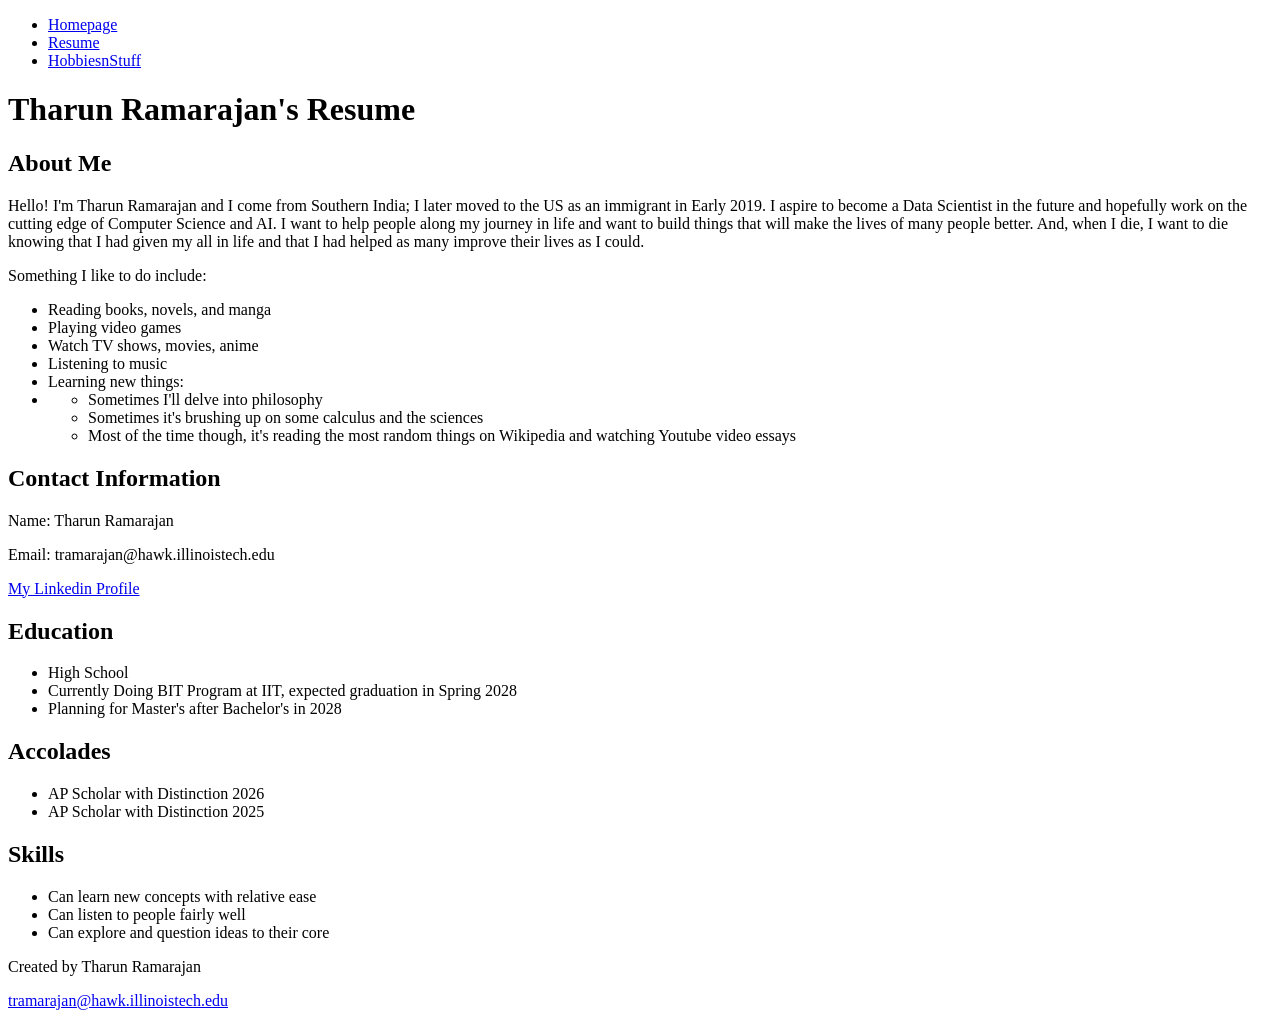
==== page2.html @ cb82a0bd "added project1 files imported project 1 files from project 1 repo" ====
<!DOCTYPE html>
<html lang="en">
  <head>
    <meta charset="utf-8">
    <title>Resume</title>
  </head>

  <body>
    <header>
      <div>
        <ul>
          <li><a href="/Project1/index.html">Homepage</a></li>
          <li><a href="/Project1/page2.html">Resume</a></li>
          <li><a href="/Project1/page3.html">HobbiesnStuff</a></li>
        </ul>
      </div>
      <h1>Tharun Ramarajan's Resume</h1>
    </header>

    <main>
      <section id="about">
        <h2>About Me</h2>
        <p>Hello! I'm Tharun Ramarajan and I come from Southern India; I later moved to the US as an immigrant in Early 2019. I aspire to become a Data Scientist in the future and hopefully work on the cutting edge of Computer Science and AI. I want to help people along my journey in life and want to build things that will make the lives of many people better. And, when I die, I want to die knowing that I had given my all in life and that I had helped as many improve their lives as I could.</p>
        <p>Something I like to do include: </p>
        <ul>
          <li>Reading books, novels, and manga</li>
          <li>Playing video games</li>
          <li>Watch TV shows, movies, anime</li>
          <li>Listening to music</li>
          <li>Learning new things:</li>
          <li>
            <ul>
              <li>Sometimes I'll delve into philosophy</li>
              <li>Sometimes it's brushing up on some calculus and the sciences</li>
              <li>Most of the time though, it's reading the most random things on Wikipedia and watching Youtube video essays</li>
            </ul>
          </li>
        </ul>
      </section>
      <section id="contact">
        <h2>Contact Information</h2>
        <p>Name: Tharun Ramarajan</p>
        <p>Email: tramarajan@hawk.illinoistech.edu</p>
        <p><a href="https://www.linkedin.com/in/tharun-ramarajan-5b37063b8/">My Linkedin Profile</a></p>
      </section>
      <section id="education">
        <h2>Education</h2>
        <ul>
          <li>High School</li>
          <li>Currently Doing BIT Program at IIT, expected graduation in Spring 2028</li>
          <li>Planning for Master's after Bachelor's in 2028</li>
        </ul>
      </section>
      <section id="accolades">
        <h2>Accolades</h2>
        <ul>
          <li>AP Scholar with Distinction 2026</li>
          <li>AP Scholar with Distinction 2025</li>
        </ul>
      </section>
      <section id="skills">
        <h2>Skills</h2>
        <ul>
          <li>Can learn new concepts with relative ease</li>
          <li>Can listen to people fairly well</li>
          <li>Can explore and question ideas to their core</li>
        </ul>
      </section>
    </main>

    <footer>
      <p>Created by Tharun Ramarajan</p>
      <a href="mailto:tramarajan@hawk.illinoistech.edu">tramarajan@hawk.illinoistech.edu</a>
    </footer>
  </body>
</html>
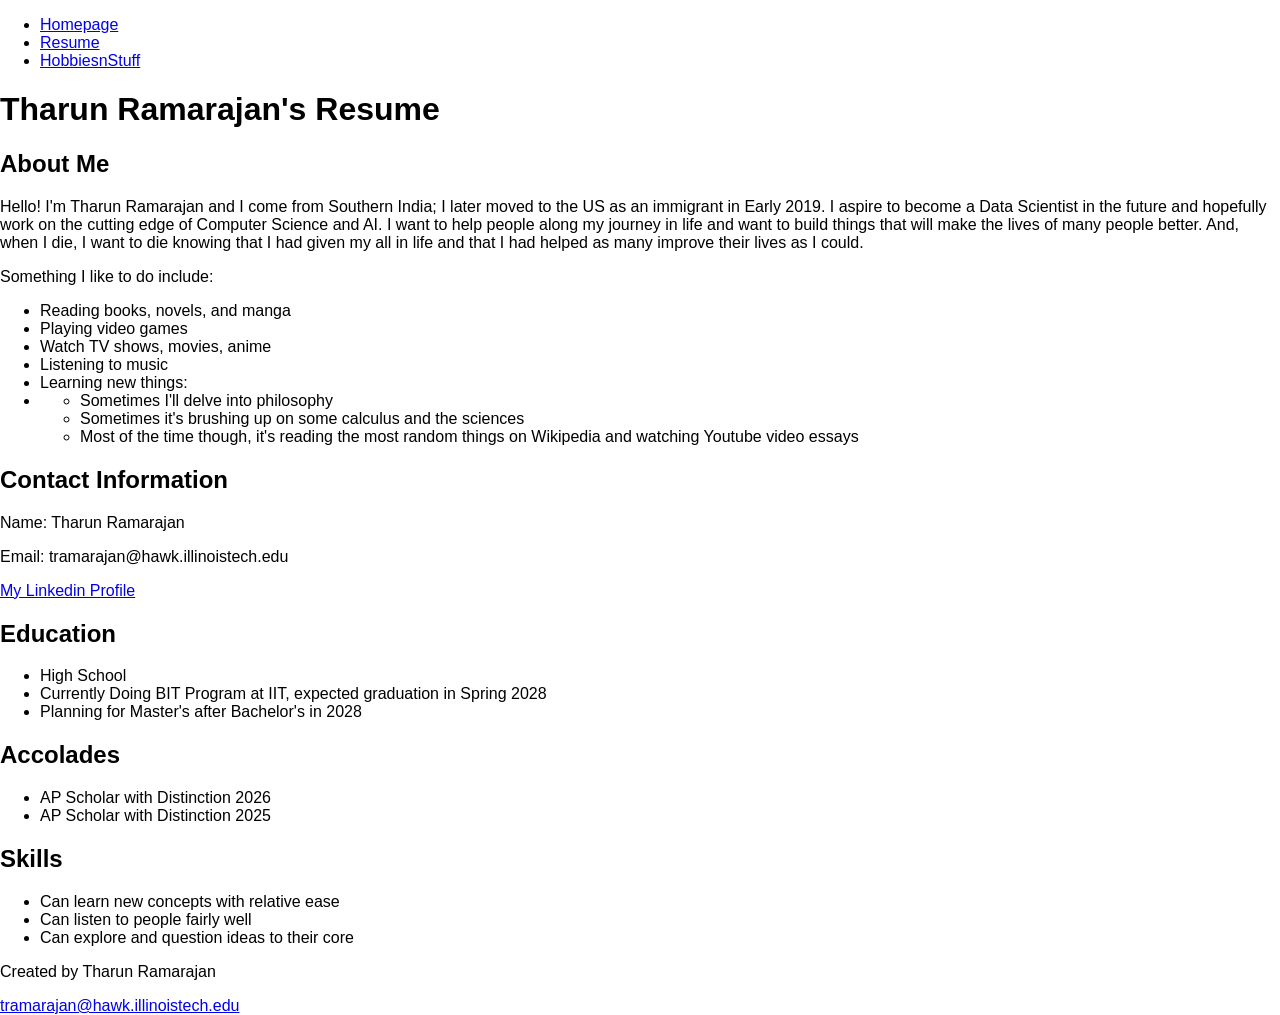
==== commit 05a22e40: "add css reset links added to html to pair css to the html files" ====
--- a/page2.html
+++ b/page2.html
@@ -3,6 +3,8 @@
   <head>
     <meta charset="utf-8">
     <title>Resume</title>
+    <link rel="stylesheet" href="css/style.css">
+    <link rel="stylesheet" href="css/normalize.css">
   </head>
 
   <body>
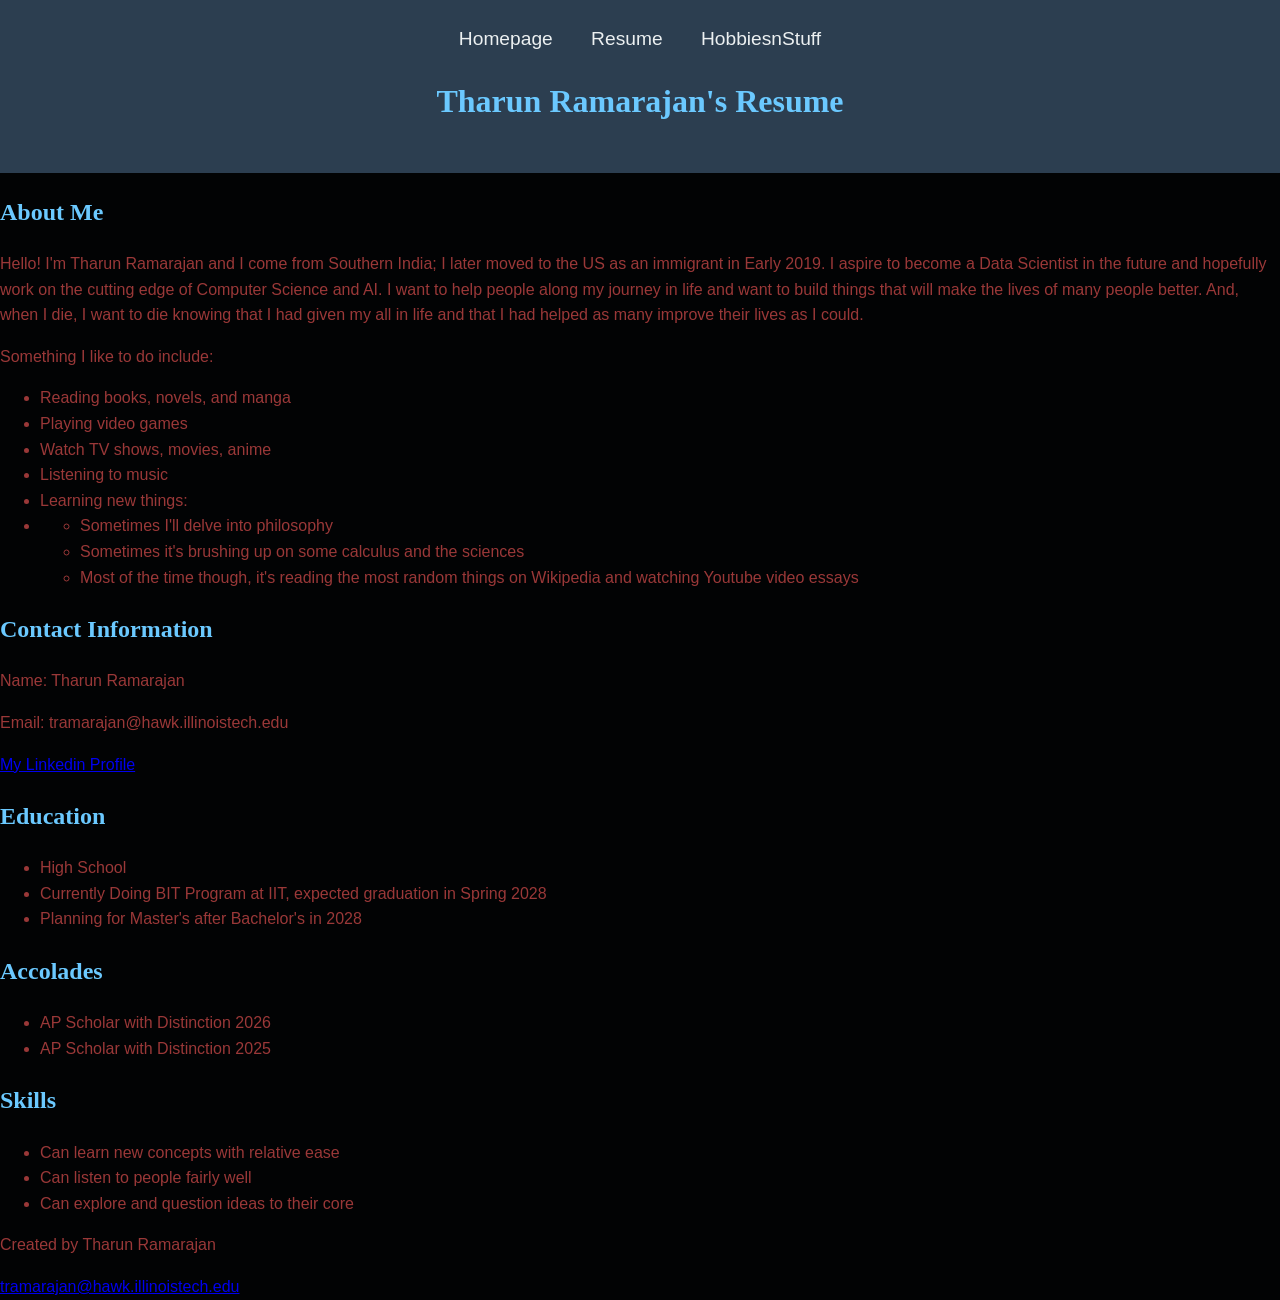
==== commit d4c0430e: "header links and polishing links in navbar are horizontal, no more bullet points, and the links actu" ====
--- a/page2.html
+++ b/page2.html
@@ -11,9 +11,9 @@
     <header>
       <div>
         <ul>
-          <li><a href="/Project1/index.html">Homepage</a></li>
-          <li><a href="/Project1/page2.html">Resume</a></li>
-          <li><a href="/Project1/page3.html">HobbiesnStuff</a></li>
+          <li><a href="index.html">Homepage</a></li>
+          <li><a href="page2.html">Resume</a></li>
+          <li><a href="page3.html">HobbiesnStuff</a></li>
         </ul>
       </div>
       <h1>Tharun Ramarajan's Resume</h1>
--- a/css/style.css
+++ b/css/style.css
@@ -0,0 +1,37 @@
+body {
+  font-family: 'Montserrat', sans-serif;
+  background-color: #020304;
+  color: #9a3838;
+  line-height: 1.6;
+}
+
+h1, h2, h3 {
+  font-family: 'Times New Roman', Times, serif;
+  color: #6bc9ff;
+}
+
+header {
+  background-color: #2c3e50;
+  color: white;
+  padding: 1.5rem 0;
+  text-align: center;
+}
+
+header ul {
+  display: flex;
+  justify-content: center;
+  list-style-type: none;
+  padding: 0;
+  margin: 0 0 1rem 0;
+}
+
+header li {
+  margin: 0 1.5vw;
+}
+
+header a {
+  color: #ecf0f1;
+  text-decoration: none;
+  font-size: 1.2rem;
+  transition: color 0.3s;
+}
